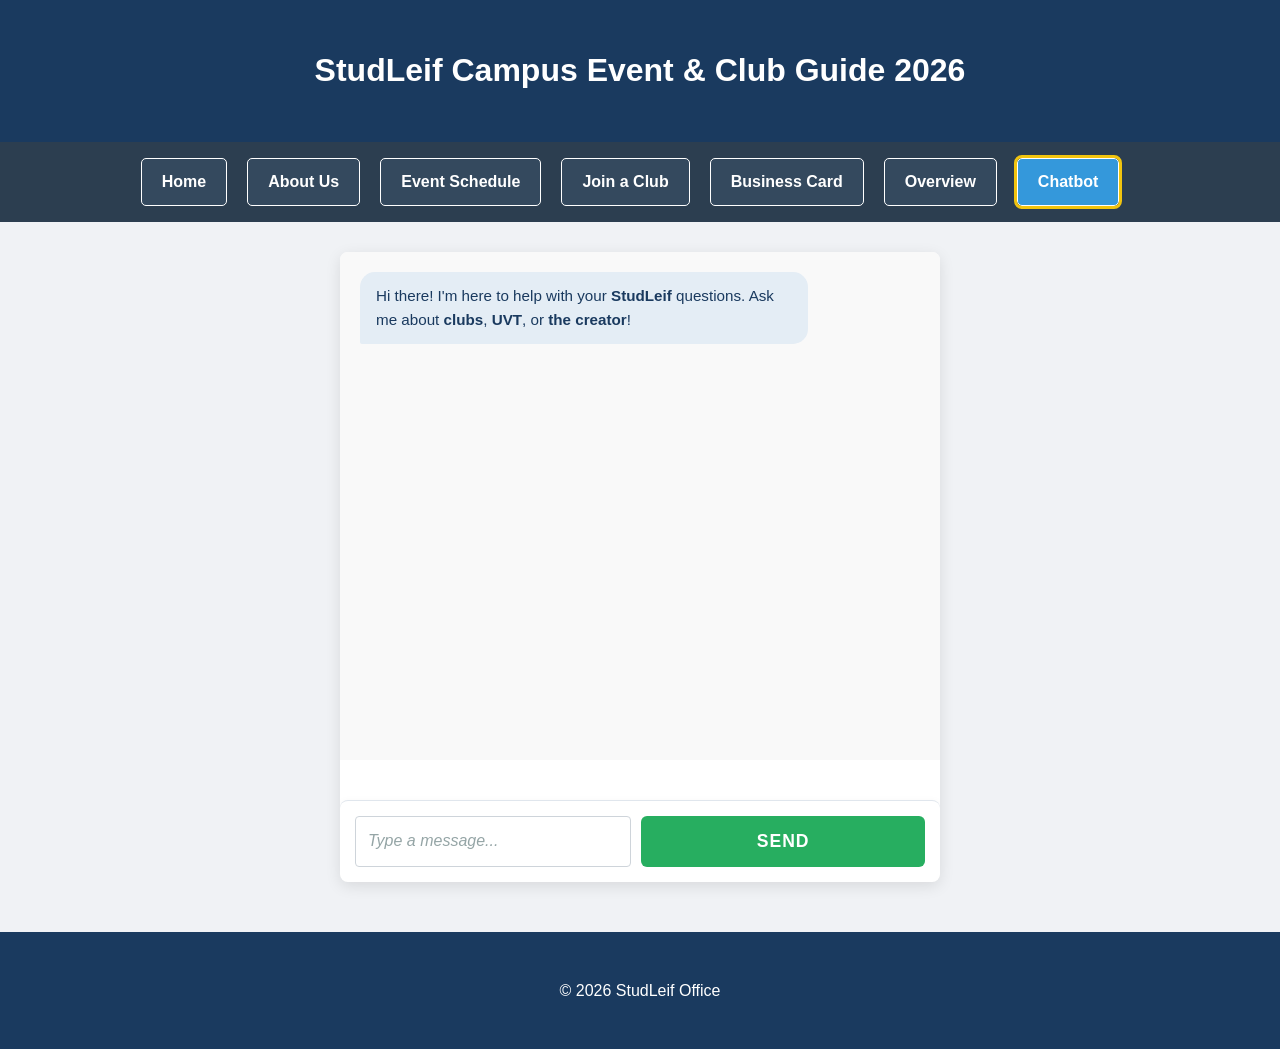
==== chatbot.html @ 852ae0f6 "add pages" ====
<!DOCTYPE html>
<html lang="en">
<head>
  <meta charset="UTF-8">
  <meta name="viewport" content="width=device-width, initial-scale=1.0">
  <title>StudLeif Assistant</title>
  <link rel="stylesheet" href="styles.css">
  <link rel="stylesheet" href="chatbot.css">
</head>
<body>

  <header>
    <h1>StudLeif Campus Event & Club Guide 2026</h1>
    <a href="#main-content" class="skip-link">Skip to main content</a>
  </header>

  <nav>
    <ul>
      <li><a href="index.html">Home</a></li>
      <li><a href="about.html">About Us</a></li>
      <li><a href="events.html">Event Schedule</a></li>
      <li><a href="join.html">Join a Club</a></li>
      <li><a href="card.html">Business Card</a></li>
      <li><a href="overview.html">Overview</a></li>
      <li><a href="chatbot.html" class="active">Chatbot</a></li>
    </ul>
  </nav>

  <main id="chat-container">
    <section class="chat-window" id="chatWindow">
      <div class="message bot-message">
        Hi there! I'm here to help with your <b>StudLeif</b> questions. Ask me about <b>clubs</b>, <b>UVT</b>, or <b>the creator</b>!
      </div>
    </section>

    <form id="chatForm" class="chat-input-area">
      <input type="text" id="userInput" placeholder="Type a message..." required autocomplete="off">
      <button type="submit">Send</button>
    </form>
  </main>

  <footer>
    <p>&copy; 2026 StudLeif Office</p>
  </footer>

  <script src="chatbot.js"></script>
</body>
</html>
---- styles.css ----
html {
  scroll-behavior: smooth;
}

::selection {
  background-color: #3498db;
  color: #ffffff;
}

::-webkit-scrollbar {
  width: 10px;
}

::-webkit-scrollbar-track {
  background: #f0f2f5;
}
::-webkit-scrollbar-thumb {
  background: #1a3a5f;
}

* {
  box-sizing: border-box;
}

body {
  font-family: 'Segoe UI', Arial, sans-serif;
  line-height: 1.6;
  color: #2c3e50;
  margin: 0;
  padding: 0;
  background-color: #f0f2f5;
  -webkit-font-smoothing: antialiased;
}

/* --- Skip Link (Original) --- */
.skip-link {
  position: absolute;
  display: inline-block;
  right: 10rem;
  background-color: #f1c40f;
  color: #000;
  padding: 8px 15px;
  text-decoration: none;
  font-weight: bold;
  font-size: 0.8rem;
  border-radius: 4px;
  margin-bottom: 10px;
  border: 2px solid #000;
  opacity: 0;
  transform: translateY(-10px);
  transition: all 0.3s ease;
  z-index: 1000;
}

header:hover .skip-link,
.skip-link:focus {
  opacity: 1;
  transform: translateY(0);
}

header {
  background-color: #1a3a5f;
  color: #ffffff;
  padding: 1.5rem 1rem;
  text-align: center;
  display: flex;
  align-items: center;
  justify-content: center;
}

nav {
  background-color: #2c3e50;
  padding: 1rem 0;
  position: sticky;
  top: 0;
  z-index: 999;
}

nav ul {
  list-style: none;
  padding: 0;
  margin: 0;
  display: grid;
  grid-template-columns: repeat(8, auto); 
  justify-content: center;
  gap: 20px;
  justify-items: center; 
  align-items: center;
}

nav ul li {
  margin: 0; 
}

nav ul li:first-child { margin-left: 0; }
nav ul li:last-child { margin-right: 0; }

nav ul li a {
  color: #ffffff;
  text-decoration: none;
  font-weight: bold;
  padding: 10px 20px;
  background-color: #34495e;
  border-radius: 5px;
  border: 1px solid #ffffff;
  transition: all 0.3s ease;
  position: relative;
  display: inline-block;
}

nav ul li a:hover, 
nav ul li a:focus, 
nav ul li a.active {
  background-color: #3498db;
  color: #fff;
  outline: 3px solid #f1c40f;
}

main {
  max-width: 900px;
  margin: 30px auto;
  padding: 40px;
  background-color: #ffffff;
  border-radius: 8px;
  box-shadow: 0 4px 15px rgba(0,0,0,0.1);
}

main p {
  margin-bottom: 1.2rem;
}

main *:last-child {
  margin-bottom: 0;
}

section {
  margin-bottom: 40px;
}

section:not(:last-of-type) {
  border-bottom: 1px solid #f0f2f5;
  padding-bottom: 20px;
}

h2 {
  color: #1a3a5f;
  border-left: 5px solid #3498db;
  padding-left: 15px;
  margin-bottom: 15px;
  font-size: 1.75rem;
  letter-spacing: -0.5px;
}

table {
  width: 100%;
  border-collapse: collapse;
  margin: 1rem 0 2.5rem 0;
  background-color: #ffffff;
  box-shadow: 0 2px 8px rgba(0,0,0,0.05);
  border-radius: 6px;
  overflow: hidden;
}

caption {
  font-size: 1.25rem;
  font-weight: bold;
  color: #1a3a5f;
  padding-bottom: 0.75rem;
  text-align: left;
}

thead th {
  background-color: #1a3a5f;
  color: #ffffff;
  text-transform: uppercase;
  font-size: 0.85rem;
  letter-spacing: 0.05em;
  padding: 15px;
  border: none;
}

th[scope="row"], td {
  padding: 12px 15px;
  color: #2c3e50;
  text-align: left;
}

tbody td:first-child {
  font-weight: 600;
}

tbody tr:nth-child(even) {
  background-color: #f4f7fa;
}

tbody tr:hover {
  background-color: #e4edf5;
  transition: background-color 0.2s ease;
}

tbody tr:last-child td {
  border-bottom: none;
}

form {
  background-color: #ffffff;
  padding: 20px;
  border-radius: 8px;
  box-shadow: 0 2px 8px rgba(0,0,0,0.05);
}

fieldset {
  border: 2px solid #e0e6ed;
  border-radius: 6px;
  padding: 1.5rem;
  margin-bottom: 2rem;
  background-color: #fbfcfd;
  transition: border-color 0.3s ease;
}

fieldset:focus-within {
  border-color: #3498db;
}

legend {
  font-weight: bold;
  font-size: 1.1rem;
  padding: 0 15px;
  color: #1a3a5f;
  background-color: #ffffff;
  border: 2px solid #e0e6ed;
  border-radius: 4px;
}

label {
  display: block;
  margin-bottom: 8px;
  font-weight: 600;
  color: #2c3e50;
}

input[type="text"],
input[type="email"],
select,
textarea {
  width: 100%;
  padding: 12px;
  margin-bottom: 1.5rem;
  border: 1px solid #ced4da;
  border-radius: 4px;
  font-family: 'Segoe UI', Arial, sans-serif;
  font-size: 1rem;
  background-color: #ffffff;
  transition: border-color 0.3s ease, box-shadow 0.3s ease;
}

input:not(:placeholder-shown):invalid {
  border-color: #e74c3c;
}

input:focus,
select:focus,
textarea:focus {
  outline: none;
  border-color: #3498db;
  box-shadow: 0 0 0 3px rgba(52, 152, 219, 0.3);
}

::placeholder {
  color: #95a5a6;
  font-style: italic;
}

button[type="submit"] {
  display: block;
  width: 100%;
  background-color: #27ae60;
  color: white;
  padding: 15px 20px;
  border: none;
  border-radius: 6px;
  cursor: pointer;
  font-weight: bold;
  font-size: 1.1rem;
  text-transform: uppercase;
  letter-spacing: 1px;
  transition: background-color 0.3s ease, transform 0.1s ease;
}

button[type="submit"]:hover {
  background-color: #219150;
  box-shadow: 0 4px 10px rgba(39, 174, 96, 0.3);
}

button[type="submit"]:focus {
  outline: 3px solid #1a3a5f;
  outline-offset: 2px;
}

button[type="submit"]:active {
  transform: scale(0.98);
}

main ul li:nth-child(odd) {
  color: #34495e;
}

footer {
  text-align: center;
  padding: 30px;
  background-color: #1a3a5f;
  color: white;
  margin-top: 50px;
}


@media (max-width: 900px) {
  nav {
    position: relative;
  }
  nav ul {
    grid-template-columns: repeat(4, 1fr);
  }
}

@media (max-width: 500px) {
  nav ul {
    grid-template-columns: repeat(3, 1fr) !important;
    gap: 10px;
  }
}

@media (max-width: 768px) {
  
  nav ul {
    grid-template-columns: repeat(4, 1fr);
    gap: 10px;
  }

  main {
    margin: 15px;
    padding: 20px;
  }

  table {
    display: block;
    overflow-x: auto;
    white-space: nowrap;
  }

  .skip-link {
    display: none;
  }
}

@media (max-width: 480px) {
  header h1 {
    font-size: 1.4rem;
  }

  h2 {
    font-size: 1.5rem;
  }
}
---- chatbot.css ----
input {
  margin-bottom: 0px !important;
}

#chat-container {
  max-width: 600px;
  height: 70vh;
  display: flex;
  flex-direction: column;
  justify-content: space-between;
  padding: 0;
  overflow: hidden;
  margin: 30px auto;
  border-radius: 8px;
  box-shadow: 0 4px 15px rgba(0,0,0,0.1);
  background-color: #ffffff;
}

.chat-window {
  flex-grow: 1;
  padding: 20px;
  overflow-y: auto;
  display: flex;
  flex-direction: column;
  gap: 15px;
  background-color: #f9f9f9;
}

.message {
  max-width: 80%;
  padding: 12px 16px;
  border-radius: 15px;
  font-size: 0.95rem;
}

.bot-message {
  align-self: flex-start;
  background-color: #e4edf5;
  color: #1a3a5f;
  border-bottom-left-radius: 2px;
}

.user-message {
  align-self: flex-end;
  background-color: #3498db;
  color: white;
  border-bottom-right-radius: 2px;
}

.chat-input-area {
  display: flex;
  padding: 15px;
  background: #ffffff;
  border-top: 1px solid #e0e6ed;
  gap: 10px;
}
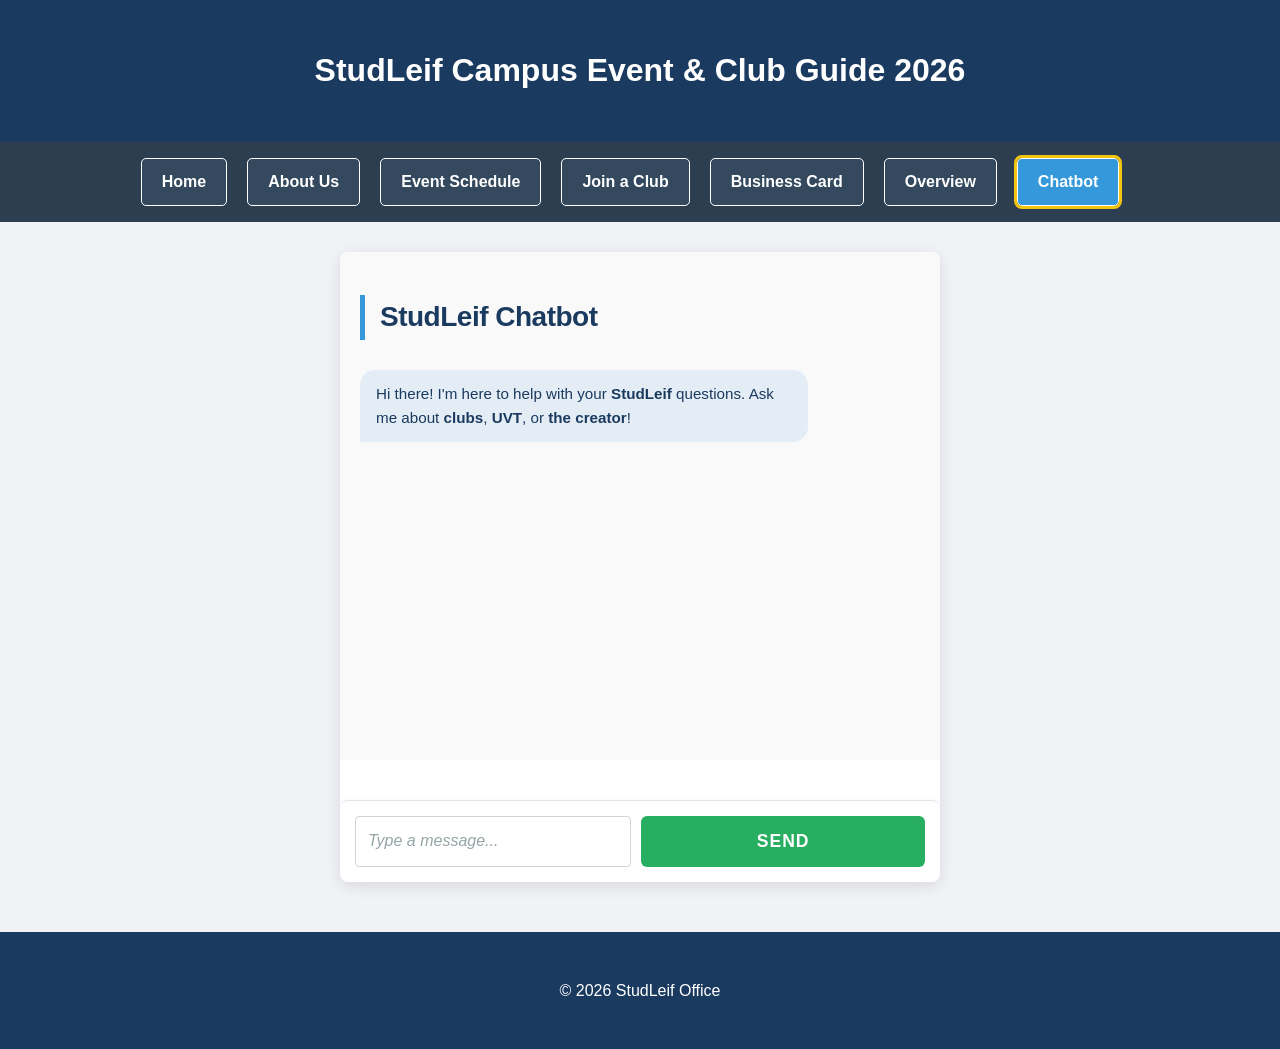
==== commit 967c3fd4: "add h2 in chatbot" ====
--- a/chatbot.html
+++ b/chatbot.html
@@ -28,6 +28,7 @@
 
   <main id="chat-container">
     <section class="chat-window" id="chatWindow">
+      <h2>StudLeif Chatbot</h2>
       <div class="message bot-message">
         Hi there! I'm here to help with your <b>StudLeif</b> questions. Ask me about <b>clubs</b>, <b>UVT</b>, or <b>the creator</b>!
       </div>
